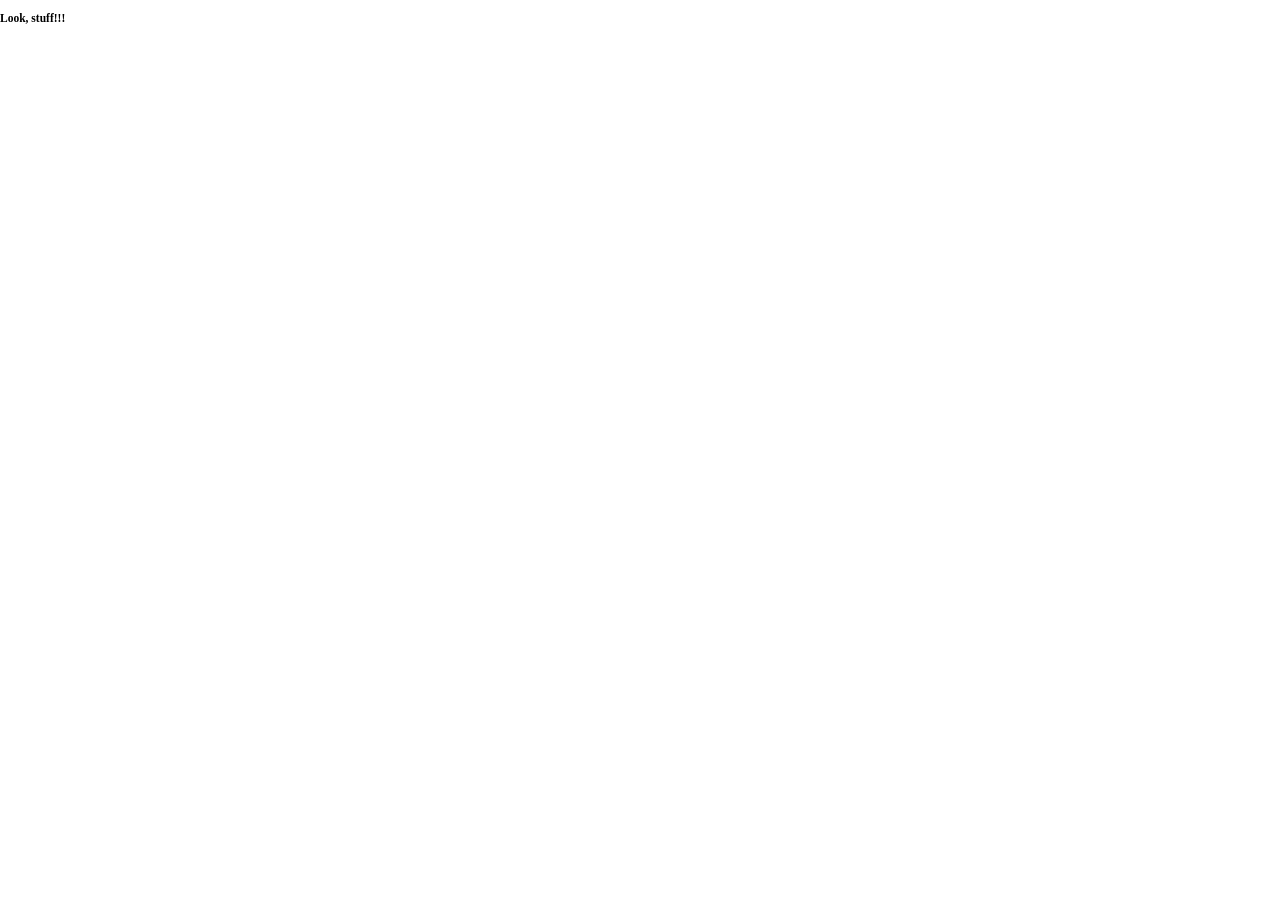
==== index.html @ 33763664 "Add redesigned website myindex.html" ====
<!DOCTYPE html>
<html lang="en">
    <head>
        <meta charset="utf-8">
        <meta http-equiv="X-UA-Compatible" content="IE=edge">
        <title>My Title</title>
        <meta name="description" content="">
        <meta name="viewport" content="width=device-width, initial-scale=1">
        <link rel="stylesheet" href="./css/shoestring/0.0.1/shoestring-dev.css" >
    </head>
    <body>
      <p>Look, stuff!!!</p>
    </body>
</html>
---- css/shoestring/0.0.1/shoestring-dev.css ----
/*! normalize.css v3.0.1 | MIT License | git.io/normalize */
/* line 7, ../../../sass/shoestring/normalize/body.sass */
html {
  font-family: sans-serif;
  -ms-text-size-adjust: 100%;
  -webkit-text-size-adjust: 100%; }

/* line 16, ../../../sass/shoestring/normalize/body.sass */
body {
  margin: 0; }

/* line 10, ../../../sass/shoestring/normalize/html5.sass */
article,
aside,
details,
figcaption,
figure,
footer,
header,
hgroup,
main,
nav,
section,
summary {
  display: block; }

/* line 29, ../../../sass/shoestring/normalize/html5.sass */
audio,
canvas,
progress,
video {
  display: inline-block;
  vertical-align: baseline; }

/* line 41, ../../../sass/shoestring/normalize/html5.sass */
audio:not([controls]) {
  display: none;
  height: 0; }

/* line 50, ../../../sass/shoestring/normalize/html5.sass */
[hidden],
template {
  display: none; }

/* line 8, ../../../sass/shoestring/normalize/links.sass */
a {
  background: transparent; }

/* line 15, ../../../sass/shoestring/normalize/links.sass */
a:active,
a:hover {
  outline: 0; }

/* line 8, ../../../sass/shoestring/normalize/text-semantics.sass */
abbr[title] {
  border-bottom: 1px dotted; }

/* line 15, ../../../sass/shoestring/normalize/text-semantics.sass */
b,
strong {
  font-weight: bold; }

/* line 23, ../../../sass/shoestring/normalize/text-semantics.sass */
dfn {
  font-style: italic; }

/* line 31, ../../../sass/shoestring/normalize/text-semantics.sass */
h1 {
  font-size: 2em;
  margin: 0.67em 0; }

/* line 39, ../../../sass/shoestring/normalize/text-semantics.sass */
mark {
  background: yellow;
  color: black; }

/* line 47, ../../../sass/shoestring/normalize/text-semantics.sass */
small {
  font-size: 80%; }

/* line 54, ../../../sass/shoestring/normalize/text-semantics.sass */
sub,
sup {
  font-size: 75%;
  line-height: 0;
  position: relative;
  vertical-align: baseline; }

/* line 62, ../../../sass/shoestring/normalize/text-semantics.sass */
sup {
  top: -0.5em; }

/* line 65, ../../../sass/shoestring/normalize/text-semantics.sass */
sub {
  bottom: -0.25em; }

/* line 8, ../../../sass/shoestring/normalize/embedded-content.sass */
img {
  border: 0; }

/* line 15, ../../../sass/shoestring/normalize/embedded-content.sass */
svg:not(:root) {
  overflow: hidden; }

/* line 8, ../../../sass/shoestring/normalize/grouping.sass */
figure {
  margin: 1em 40px; }

/* line 15, ../../../sass/shoestring/normalize/grouping.sass */
hr {
  -moz-box-sizing: content-box;
  box-sizing: content-box;
  height: 0; }

/* line 24, ../../../sass/shoestring/normalize/grouping.sass */
pre {
  overflow: auto; }

/* line 31, ../../../sass/shoestring/normalize/grouping.sass */
code,
kbd,
pre,
samp {
  font-family: monospace, monospace;
  font-size: 1em; }

/* line 16, ../../../sass/shoestring/normalize/forms.sass */
button,
input,
optgroup,
select,
textarea {
  color: inherit;
  font: inherit;
  margin: 0; }

/* line 29, ../../../sass/shoestring/normalize/forms.sass */
button {
  overflow: visible; }

/* line 39, ../../../sass/shoestring/normalize/forms.sass */
button,
select {
  text-transform: none; }

/* line 53, ../../../sass/shoestring/normalize/forms.sass */
input[type="reset"],
input[type="submit"] {
  -webkit-appearance: button;
  cursor: pointer; }

/* line 62, ../../../sass/shoestring/normalize/forms.sass */
button[disabled],
html input[disabled] {
  cursor: default; }

/* line 70, ../../../sass/shoestring/normalize/forms.sass */
button::-moz-focus-inner,
input::-moz-focus-inner {
  border: 0;
  padding: 0; }

/* line 80, ../../../sass/shoestring/normalize/forms.sass */
input {
  line-height: normal; }

/* line 91, ../../../sass/shoestring/normalize/forms.sass */
input[type="checkbox"],
input[type="radio"] {
  box-sizing: border-box;
  padding: 0; }

/* line 102, ../../../sass/shoestring/normalize/forms.sass */
input[type="number"]::-webkit-inner-spin-button,
input[type="number"]::-webkit-outer-spin-button {
  height: auto; }

/* line 112, ../../../sass/shoestring/normalize/forms.sass */
input[type="search"] {
  -webkit-appearance: textfield;
  -moz-box-sizing: content-box;
  -webkit-box-sizing: content-box;
  box-sizing: content-box; }

/* line 124, ../../../sass/shoestring/normalize/forms.sass */
input[type="search"]::-webkit-search-cancel-button,
input[type="search"]::-webkit-search-decoration {
  -webkit-appearance: none; }

/* line 132, ../../../sass/shoestring/normalize/forms.sass */
fieldset {
  border: 1px solid silver;
  margin: 0 2px;
  padding: 0.35em 0.625em 0.75em; }

/* line 142, ../../../sass/shoestring/normalize/forms.sass */
legend {
  border: 0;
  padding: 0; }

/* line 150, ../../../sass/shoestring/normalize/forms.sass */
textarea {
  overflow: auto; }

/* line 158, ../../../sass/shoestring/normalize/forms.sass */
optgroup {
  font-weight: bold; }

/* line 8, ../../../sass/shoestring/normalize/tables.sass */
table {
  border-collapse: collapse;
  border-spacing: 0; }

/* line 12, ../../../sass/shoestring/normalize/tables.sass */
td,
th {
  padding: 0; }

/* clear fix */
/* line 13, ../../../sass/shoestring/clearfix.sass */
.clearfix:before, .container:before, .full-width-container:before,
.clearfix:after,
.container:after,
.full-width-container:after {
  content: " ";
  display: table; }

/* line 18, ../../../sass/shoestring/clearfix.sass */
.clearfix:after, .container:after, .full-width-container:after {
  clear: both; }

/* line 26, ../../../sass/shoestring/clearfix.sass */
.clearfix, .container, .full-width-container {
  *zoom: 1; }

/* line 4, ../../../sass/shoestring/grid.sass */
html {
  font-size: 100%; }

@media (min-width: 40rem) {
  /* line 8, ../../../sass/shoestring/grid.sass */
  html {
    font-size: 112%; } }
@media (min-width: 64rem) {
  /* line 11, ../../../sass/shoestring/grid.sass */
  html {
    font-size: 120%; } }
/* line 14, ../../../sass/shoestring/grid.sass */
*, *:before, *:after {
  -moz-box-sizing: border-box;
  -webkit-box-sizing: border-box;
  box-sizing: border-box; }

/* line 17, ../../../sass/shoestring/grid.sass */
.container {
  margin: 0 auto;
  max-width: 48em;
  width: 90%; }
  /* line 21, ../../../sass/shoestring/grid.sass */
  .container.addbottom {
    margin-bottom: 2rem; }

/* line 24, ../../../sass/shoestring/grid.sass */
.full-width-container {
  margin: 0 auto;
  width: 100%; }

/* line 29, ../../../sass/shoestring/grid.sass */
.column.demo {
  background: #cccccc; }

@media (min-width: 40rem) {
  /* line 33, ../../../sass/shoestring/grid.sass */
  .column {
    float: left; }
    /* line 37, ../../../sass/shoestring/grid.sass */
    .column.full {
      width: 100%; }
    /* line 39, ../../../sass/shoestring/grid.sass */
    .column.two-thirds {
      width: 63.7%; }
    /* line 41, ../../../sass/shoestring/grid.sass */
    .column.half {
      width: 50%; }
    /* line 44, ../../../sass/shoestring/grid.sass */
    .column.third {
      width: 31.2%; }
    /* line 46, ../../../sass/shoestring/grid.sass */
    .column.fourth {
      width: 25%; }
    /* line 49, ../../../sass/shoestring/grid.sass */
    .column.fourth-padded {
      width: 23%;
      margin-right: 2%; }
    /* line 52, ../../../sass/shoestring/grid.sass */
    .column.three-fourths {
      width: 72.9%; }
    /* line 54, ../../../sass/shoestring/grid.sass */
    .column.flow-opposite {
      float: right;
      padding-right: 0;
      margin-right: 0; }
    /* line 58, ../../../sass/shoestring/grid.sass */
    .column.centertext {
      text-align: center; }
    /* line 60, ../../../sass/shoestring/grid.sass */
    .column.border {
      border: 1px solid black; }
    /* line 62, ../../../sass/shoestring/grid.sass */
    .column.addbottom {
      margin-bottom: 2.5rem; } }
/* line 68, ../../../sass/shoestring/grid.sass */
img.logo {
  display: block;
  margin: 0 auto; }
/* line 71, ../../../sass/shoestring/grid.sass */
img.inbox {
  height: 95%;
  width: 95%; }

/* line 22, ../../../sass/shoestring/buttons.sass */
a.button, a.button:visited, input[type=button].button, input[type=submit].button, button.button {
  color: black;
  display: inline-block;
  border: 1px solid black;
  background: white;
  text-decoration: none;
  padding: 5px;
  -webkit-touch-callout: none;
  -webkit-user-select: none;
  -khtml-user-select: none;
  -moz-user-select: none;
  -ms-user-select: none;
  user-select: none;
  -moz-border-radius: 3px;
  -webkit-border-radius: 3px;
  border-radius: 3px; }
  /* line 24, ../../../sass/shoestring/buttons.sass */
  a.button:hover, input[type=button].button:hover, input[type=submit].button:hover, button.button:hover {
    background: #efe9e9; }
  /* line 26, ../../../sass/shoestring/buttons.sass */
  a.button:active, input[type=button].button:active, input[type=submit].button:active, button.button:active {
    background: #b3b3b3; }
  /* line 31, ../../../sass/shoestring/buttons.sass */
  a.button.primary, input.primary[type=button].button, input.primary[type=submit].button, button.primary.button {
    color: white;
    background: #428bca;
    border: 2px solid #428bca; }
    /* line 35, ../../../sass/shoestring/buttons.sass */
    a.button.primary.hover, input.primary.hover[type=button].button, input.primary.hover[type=submit].button, button.primary.hover.button {
      background: #3071a9;
      border: 2px solid #3071a9; }
    /* line 38, ../../../sass/shoestring/buttons.sass */
    a.button.primary.active, input.primary.active[type=button].button, input.primary.active[type=submit].button, button.primary.active.button {
      background: #2a6496;
      border: 2px solid #2a6496; }
  /* line 31, ../../../sass/shoestring/buttons.sass */
  a.button.success, input.success[type=button].button, input.success[type=submit].button, button.success.button {
    color: white;
    background: #5cb85c;
    border: 2px solid #5cb85c; }
    /* line 35, ../../../sass/shoestring/buttons.sass */
    a.button.success.hover, input.success.hover[type=button].button, input.success.hover[type=submit].button, button.success.hover.button {
      background: #449d44;
      border: 2px solid #449d44; }
    /* line 38, ../../../sass/shoestring/buttons.sass */
    a.button.success.active, input.success.active[type=button].button, input.success.active[type=submit].button, button.success.active.button {
      background: #3d8b3d;
      border: 2px solid #3d8b3d; }
  /* line 31, ../../../sass/shoestring/buttons.sass */
  a.button.info, input.info[type=button].button, input.info[type=submit].button, button.info.button {
    color: white;
    background: #5bc0de;
    border: 2px solid #5bc0de; }
    /* line 35, ../../../sass/shoestring/buttons.sass */
    a.button.info.hover, input.info.hover[type=button].button, input.info.hover[type=submit].button, button.info.hover.button {
      background: #31b0d5;
      border: 2px solid #31b0d5; }
    /* line 38, ../../../sass/shoestring/buttons.sass */
    a.button.info.active, input.info.active[type=button].button, input.info.active[type=submit].button, button.info.active.button {
      background: #28a1c5;
      border: 2px solid #28a1c5; }
  /* line 31, ../../../sass/shoestring/buttons.sass */
  a.button.warning, input.warning[type=button].button, input.warning[type=submit].button, button.warning.button {
    color: white;
    background: #f0ad4e;
    border: 2px solid #f0ad4e; }
    /* line 35, ../../../sass/shoestring/buttons.sass */
    a.button.warning.hover, input.warning.hover[type=button].button, input.warning.hover[type=submit].button, button.warning.hover.button {
      background: #ec971f;
      border: 2px solid #ec971f; }
    /* line 38, ../../../sass/shoestring/buttons.sass */
    a.button.warning.active, input.warning.active[type=button].button, input.warning.active[type=submit].button, button.warning.active.button {
      background: #df8a13;
      border: 2px solid #df8a13; }
  /* line 31, ../../../sass/shoestring/buttons.sass */
  a.button.danger, input.danger[type=button].button, input.danger[type=submit].button, button.danger.button {
    color: white;
    background: #d9534f;
    border: 2px solid #d9534f; }
    /* line 35, ../../../sass/shoestring/buttons.sass */
    a.button.danger.hover, input.danger.hover[type=button].button, input.danger.hover[type=submit].button, button.danger.hover.button {
      background: #c9302c;
      border: 2px solid #c9302c; }
    /* line 38, ../../../sass/shoestring/buttons.sass */
    a.button.danger.active, input.danger.active[type=button].button, input.danger.active[type=submit].button, button.danger.active.button {
      background: #b52b27;
      border: 2px solid #b52b27; }

/* line 44, ../../../sass/shoestring/buttons.sass */
input[type=button].button, input[type=submit].button, button.button {
  cursor: pointer;
  outline: none; }

/* line 3, ../../../sass/shoestring/links.sass */
a {
  #color: #1c9bf2;
  text-decoration: none; }
  /* line 6, ../../../sass/shoestring/links.sass */
  a:visited {
    color: black; }
  /* line 8, ../../../sass/shoestring/links.sass */
  a:hover {
    color: #0b71b7; }
  /* line 10, ../../../sass/shoestring/links.sass */
  a.menuop {
    font-family: Open Sans Condensed;
    font-size: 2.5rem; }
  /* line 13, ../../../sass/shoestring/links.sass */
  a:active {
    color: #085387; }

/* line 1, ../../../sass/shoestring/custom.sass */
p {
  font-family: Passion One;
  font-size: 0.6rem;
  font-weight: bold; }

/* line 6, ../../../sass/shoestring/custom.sass */
h1 {
  font-family: Open Sans Condensed;
  font-size: 2.5rem;
  text-decoration: underline; }

/* line 11, ../../../sass/shoestring/custom.sass */
span {
  font-family: Open Sans Condensed;
  font-size: 1.7rem;
  margin: 1rem; }
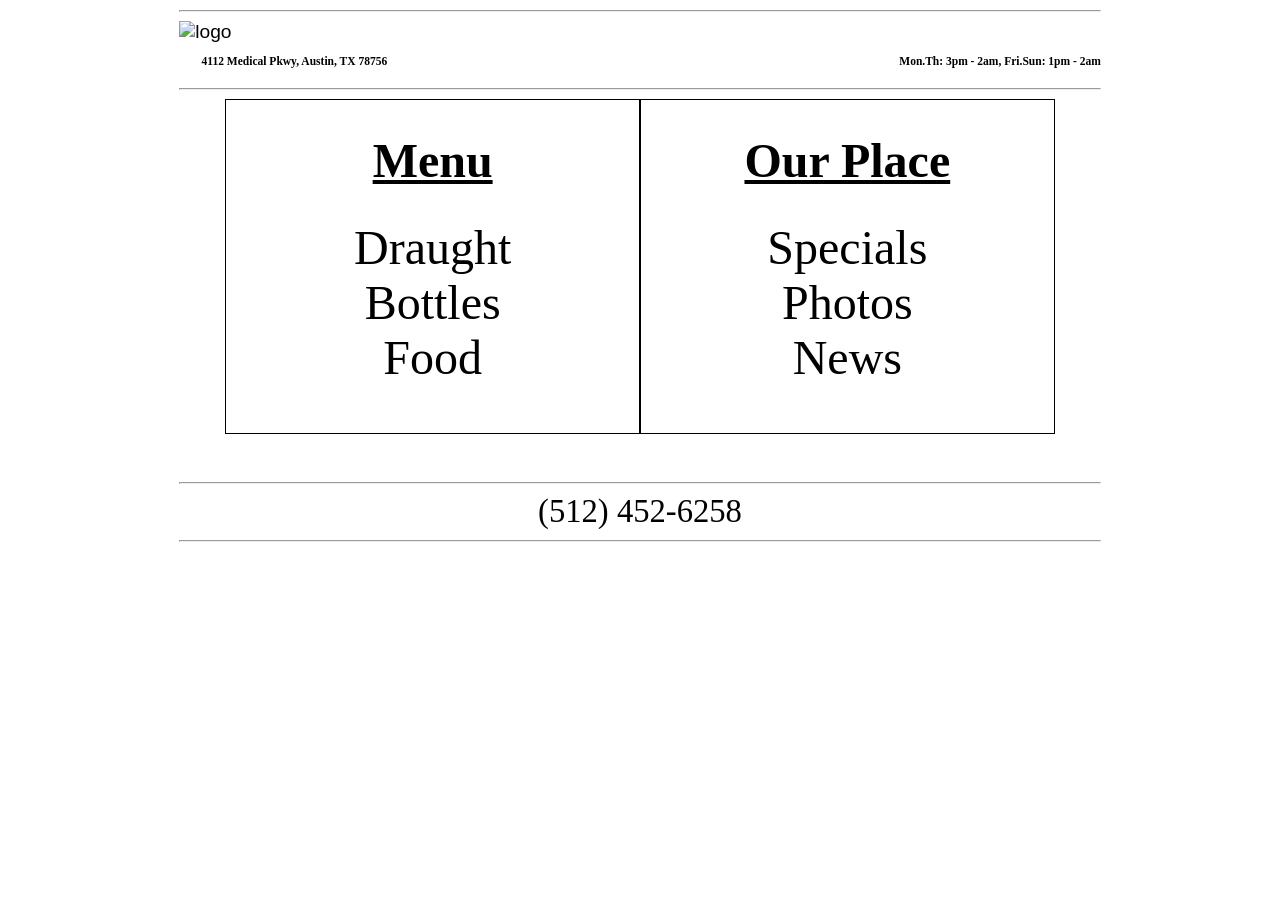
==== commit 06b8a4e9: "Everything looks to be working fine...." ====
--- a/index.html
+++ b/index.html
@@ -1,14 +1,57 @@
 <!DOCTYPE html>
 <html lang="en">
-    <head>
-        <meta charset="utf-8">
-        <meta http-equiv="X-UA-Compatible" content="IE=edge">
-        <title>My Title</title>
-        <meta name="description" content="">
-        <meta name="viewport" content="width=device-width, initial-scale=1">
-        <link rel="stylesheet" href="./css/shoestring/0.0.1/shoestring-dev.css" >
-    </head>
-    <body>
-      <p>Look, stuff!!!</p>
-    </body>
-</html>
+  <head>
+      <meta charset="UTF-8">
+      <title>The Draught House</title>
+      <!-- Latest compiled and minified CSS -->
+    <link rel="stylesheet" href="./css/shoestring/0.0.1/shoestring-dev.css" />
+    <link href='http://fonts.googleapis.com/css?family=Open+Sans+Condensed:300' rel='stylesheet' type='text/css'>
+    <link href='http://fonts.googleapis.com/css?family=Passion+One' rel='stylesheet' type='text/css'>
+    <style type="text/css">
+      
+    </style>
+  </head>
+<body>
+
+  <div class="container">
+    <hr/>
+    <img class="logo" src="https://austinbeerweek.com/2013/imageViewer/c437d/draughthouse/2"
+      alt="logo">
+  </div>
+  <div class="container">
+        <div class="column fourth centertext">
+        <p><a href="https://www.google.com/maps/place/4112+Medical+Pkwy/@30.3110447,-97.7429102,17z/data=!3m1!4b1!4m2!3m1!1s0x8644ca880d871af5:0x891e22a3c1211a80" class="address">4112 Medical Pkwy, Austin, TX 78756</a></p>
+        </div>
+        <div class="column flow-opposite">
+          <p>Mon.Th: 3pm - 2am,
+          Fri.Sun: 1pm - 2am</p>
+        </div>
+  </div>
+  <div class="container addbottom">
+    <hr/>
+    <div class="container">
+      <div class="column half border">
+        <div class="column full centertext"><h1>Menu</h1></div>
+        <div class="column full centertext"><a href="#" class="left menuop">Draught</a></div>
+        <div class="column full centertext "><a href="#" class="left menuop">Bottles</a></div>
+        <div class="column full centertext addbottom"><a href="#" class="left menuop">Food</a></div>
+      </div>
+      <div class="column half border">
+        <div class="column full centertext"><h1>Our Place</h1></div>
+        <div class="column full centertext"><a href="#" class="menuop">Specials</a></div>
+        <div class="column full centertext"><a href="#" class="menuop">Photos</a></div>
+        <div class="column full centertext addbottom"><a href="#" class="menuop">News</a></div>
+      </div>
+    </div>
+  </div>
+
+  <div class="container">
+    <div class="column full centertext">
+      <hr/>
+      <span>(512) 452-6258</span>
+      <hr />
+    </div>
+  </div>
+  
+</body>
+</html>
--- a/css/shoestring/0.0.1/shoestring-dev.css
+++ b/css/shoestring/0.0.1/shoestring-dev.css
@@ -414,19 +414,19 @@
 
 /* line 3, ../../../sass/shoestring/links.sass */
 a {
-  #color: #1c9bf2;
-  text-decoration: none; }
-  /* line 6, ../../../sass/shoestring/links.sass */
+  text-decoration: none;
+  color: black; }
+  /* line 7, ../../../sass/shoestring/links.sass */
   a:visited {
     color: black; }
-  /* line 8, ../../../sass/shoestring/links.sass */
+  /* line 9, ../../../sass/shoestring/links.sass */
   a:hover {
     color: #0b71b7; }
-  /* line 10, ../../../sass/shoestring/links.sass */
+  /* line 11, ../../../sass/shoestring/links.sass */
   a.menuop {
     font-family: Open Sans Condensed;
     font-size: 2.5rem; }
-  /* line 13, ../../../sass/shoestring/links.sass */
+  /* line 14, ../../../sass/shoestring/links.sass */
   a:active {
     color: #085387; }
 
